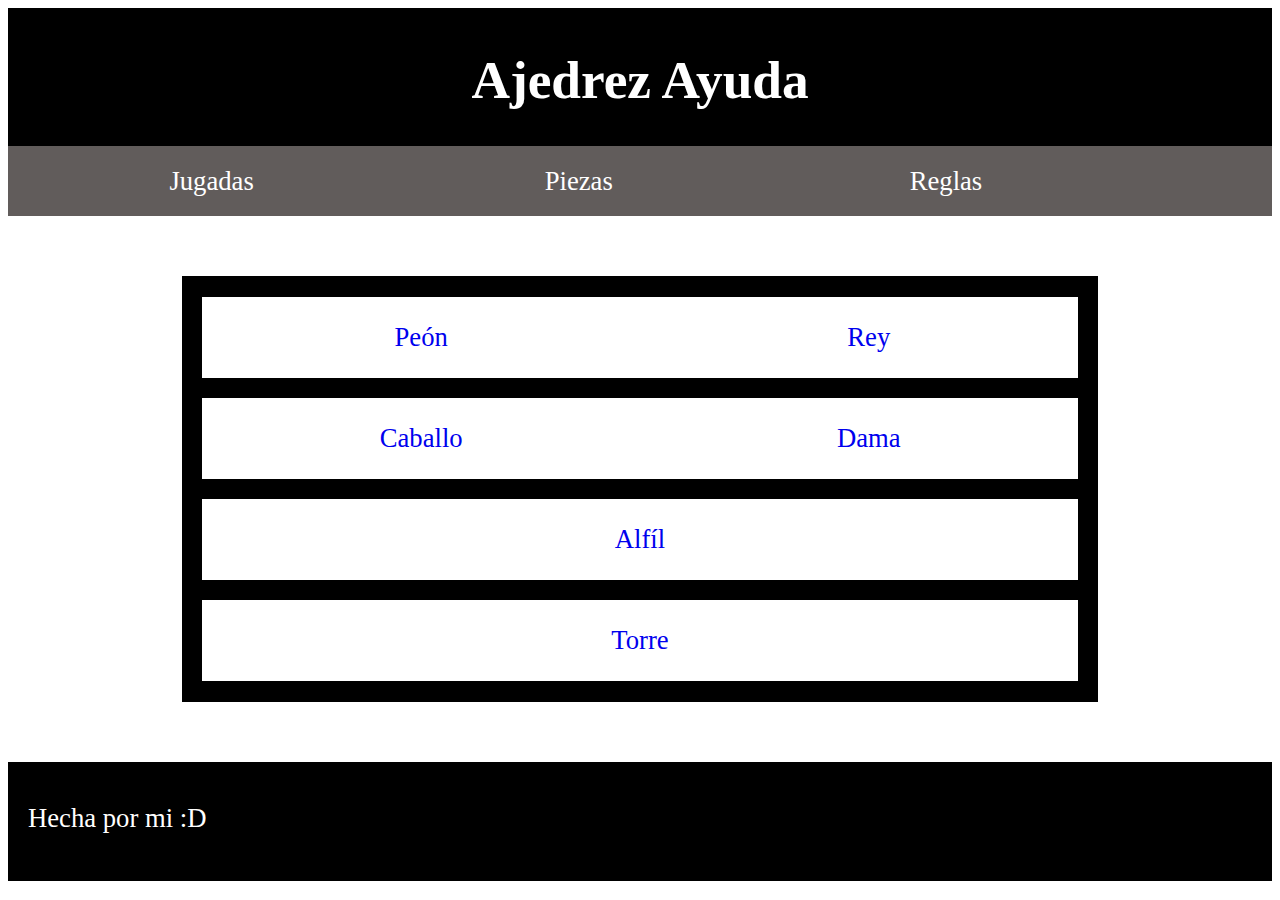
==== piezasMenu.html @ 6d81e897 "empezando con el menú de las piezas, hay bugs" ====
<!DOCTYPE html>
<html lang="es">
<head>
    <meta charset="UTF-8">
    <meta http-equiv="X-UA-Compatible" content="IE=edge">
    <meta name="viewport" content="width=device-width, initial-scale=1.0">
    <link rel="stylesheet" href="styles/style.css">
    <link rel="stylesheet" href="styles/menuPiezas.css">
    <title>Piezas</title>
</head>
<body>

<div class="EncabezadoEstilo">
    <header>
        <h1><a href="index.html" id="Titulo">Ajedrez Ayuda</a></h1>

        <nav>
            <ul>
                <li><a href="#">Jugadas</a></li>
                <li><a href="#">Piezas</a></li>
                <li><a href="#">Reglas</a></li>
            </ul>
        </nav>
    </header>
</div>
<div class="contenidoHome">
    <main>
            <ul class="MenuPiezas">

                <div class="pareja">
                    <li class="PrimeroUltimo"><a href="piece/rey.html">Rey</a></li>
                    <li><a href="piece/reyna.html">Dama</a></li>
                </div>
               
                <li><a href="piece/peon.html">Peón</a></li>
                <li><a href="piece/caballo.html">Caballo</a></li>
                <li><a href="piece/alfil.html">Alfíl</a></li>
                <li class="PrimeroUltimo"><a href="piece/torre.html">Torre</a></li>
            </ul>
    </main>
</div>
    <footer>
        <p>Hecha por mi :D</p>
    </footer>

</body>
</html>
---- styles/style.css ----
/******************************************************************** Encabezado*********************************************/
ul a{
    text-decoration: none;

    /*Estilos aplicados a los enlaces del menú de navegacíon*/
}

nav ul li{
    float: left;
    width: 30%;
    text-align: center;

    /*Estilos aplicados a los li del menu de navegación*/
}

nav ul{
    list-style: none;
}

header a{
    text-decoration: none;
    color: white;
}

h1{
    text-align: center;
}

.EncabezadoEstilo{
    background-color: black;

    padding-top: 5px;
}
nav ul{
     
     padding: 20px;
     padding-bottom: 30px;
     height: min-content;
     background-color: #615C5B;
 }
/************************************Main General****************************************************/

h2{
    text-align: center;
    margin-bottom: 30px;
}

main{
    text-align: left;
    margin: 30px;
}

img{
width: 40%;
float: right;
margin: 30px;
margin-top: 0px;
border-width: 5px;
border-color: black;
border-style: solid;
}


.contenidoHome
{
    overflow: hidden;
    margin: 30px;
}

p{
    margin-top: 40px;
}

figure figcaption
    {
        text-align: center;
    }
/*****************Main disposición horizontal************************/



@media (orientation: landscape) {
    figure{
        width: 40%;
        float: right;
        
    }
    figure.imagenPieza img{
        width: 100%;
        margin: 10px 0px;
        border-width: 5px;
        border-color: black;
        border-style: solid;
    }

    figure.explicacionJugada{
        width: 40%;
        float: left;
    }
    figure.explicacionJugada img{
        width: 100%;
        margin: 10px 0px;
    }

    section.descripcion{
        width: 100%;
        overflow: hidden;
    }

    .Movimientos{
        background-color: #B9B8B7;
        overflow: hidden;
        color: white;
        margin: 10px;
        width: 100%;
        padding: 2%;
    }

    .Movimientos p{
        float: right;
        width: 40%;
        margin-right: 10%;
    }

    p.DosImagenes{
        text-align: center;
        float:none;
        margin: 0px 20%;
        width: 60%;
        
    }

    p.TresImagenes{
        float: none;
        text-align: justify;
        margin: 0px;
        width: 60%;
        margin: 0px 20%;
    }

    figure.MalTercio{
        float: none;
        margin: 0px 30%;

    }

    figure.MalTercio img{
        width: 100%;
    }

    h3{
        text-align: center;
    }


    @media (min-width: 1100px){
        body{
            font-size: 20pt;
        }
        nav ul{
            padding-bottom: 50px;
        }
    }


    @media (min-width: 1300px) {
        body{
            font-size: 25pt;
        }
    }
    
    
}

/*****************************************Main disposición vertical***************************************************************************/

@media (orientation: portrait) {
    img{
        width: 100%;
        border-width: 2px;
        border-color: black;
        border-style: solid;
        float: none;
        margin: 0px;

        }
    main{
            text-align: left;
            margin: 30px;
        }
        
    figure{
            margin: 10px 0px;
        }

    figure.explicacionJugada{
            width: 90%;
            float: none;
        }
    figure.explicacionJugada img{
            width: 100%;
            margin: 10px 0px;
        }

        /*
    .Movimientos{
        background-color: gray;
        color: white;
        border: 5px solid black;
        margin: 2%;
        padding: 20px;
        text-align: center;
    }

    */
}

/***************************************** Píe de página*****************************************************************************/

footer{
    color:white;
    background-color: black;
    padding: 20px;
    padding-top: 1px;
   
}
---- styles/menuPiezas.css ----
ul.MenuPiezas{
    list-style: none;
    padding: 0px;
    text-align: center;
    width: 80%;
    margin: 0px 10%;
    background-color: black;
    color: white;
    padding-top: 1px;
    padding-bottom: 1px;

}

ul.MenuPiezas li{
    padding: 25px 0px;
    background-color: white;
    margin: 20px;
    float: none;
}

.pareja{
    padding: 0px;
    float: right;
    width: 50%;
}
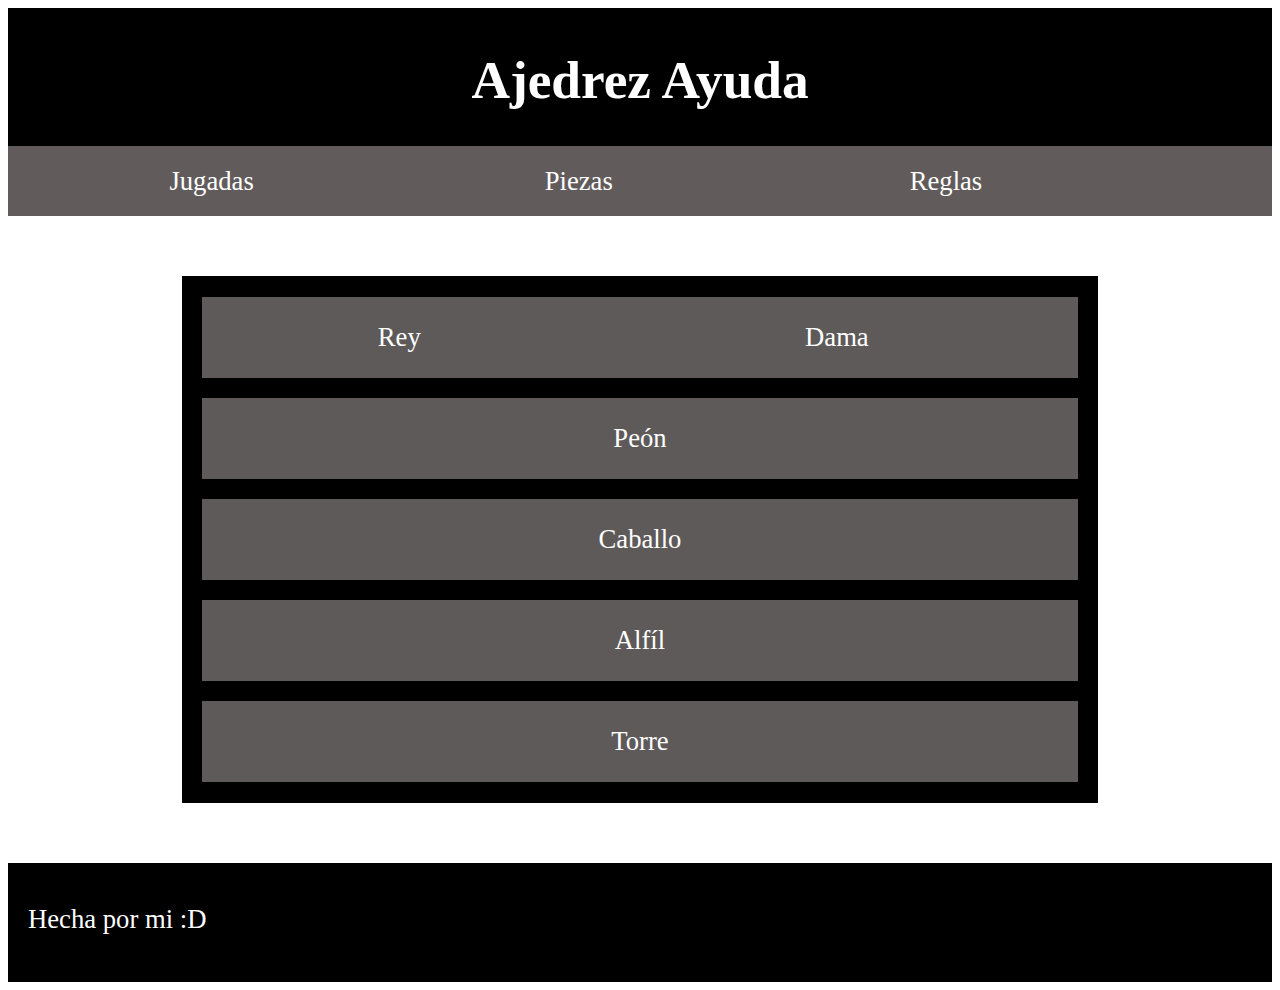
==== commit 66cfb969: "menu de navegación de las piezas terminado(no me convence)" ====
--- a/piezasMenu.html
+++ b/piezasMenu.html
@@ -26,12 +26,13 @@
 <div class="contenidoHome">
     <main>
             <ul class="MenuPiezas">
-
-                <div class="pareja">
-                    <li class="PrimeroUltimo"><a href="piece/rey.html">Rey</a></li>
-                    <li><a href="piece/reyna.html">Dama</a></li>
-                </div>
-               
+                <li class="ContieneLista">
+                    <ul class="DobleOpcion">
+                        <li><a href="piece/rey.html">Rey</a></li>
+                        <li><a href="piece/reyna.html">Dama</a></li>
+                    </ul>
+                </li>
+                
                 <li><a href="piece/peon.html">Peón</a></li>
                 <li><a href="piece/caballo.html">Caballo</a></li>
                 <li><a href="piece/alfil.html">Alfíl</a></li>
--- a/styles/style.css
+++ b/styles/style.css
@@ -201,18 +201,6 @@
             width: 100%;
             margin: 10px 0px;
         }
-
-        /*
-    .Movimientos{
-        background-color: gray;
-        color: white;
-        border: 5px solid black;
-        margin: 2%;
-        padding: 20px;
-        text-align: center;
-    }
-
-    */
 }
 
 /***************************************** Píe de página*****************************************************************************/
--- a/styles/menuPiezas.css
+++ b/styles/menuPiezas.css
@@ -5,7 +5,6 @@
     width: 80%;
     margin: 0px 10%;
     background-color: black;
-    color: white;
     padding-top: 1px;
     padding-bottom: 1px;
 
@@ -13,13 +12,29 @@
 
 ul.MenuPiezas li{
     padding: 25px 0px;
-    background-color: white;
+    background-color: rgb(94, 90, 90);
     margin: 20px;
     float: none;
 }
 
-.pareja{
+ul.MenuPiezas li a{
+    color: white;
+}
+
+ul.DobleOpcion li{
+    float: left;
+    width: 45%;
+    margin: 0px 5% 0px 0px;
     padding: 0px;
-    float: right;
-    width: 50%;
+    
+}
+
+ul.DobleOpcion{
+    padding: 0px;
+    list-style: none;
+    width: 100%;
+}
+
+li.ContieneLista{
+    overflow: hidden;
 }